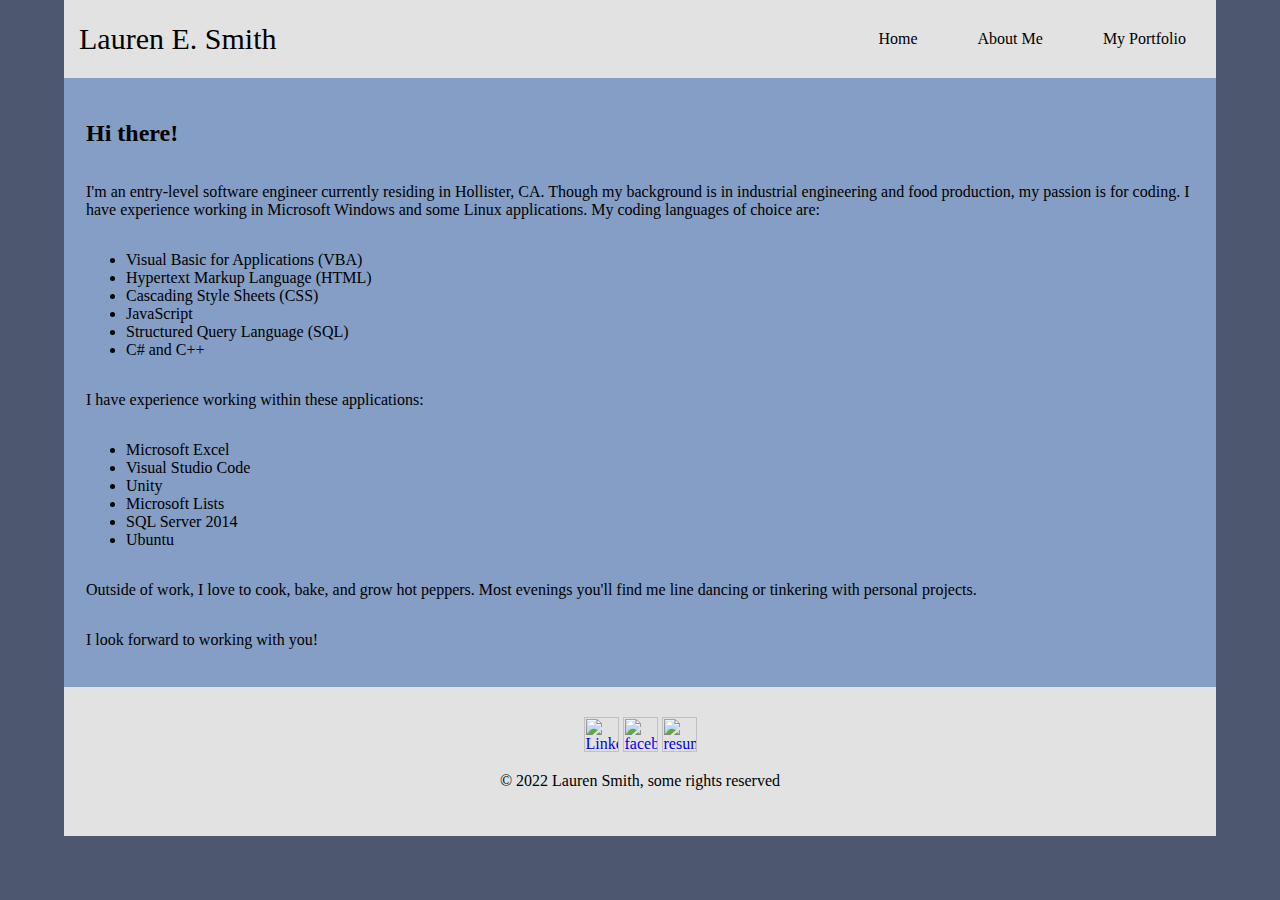
==== about.html @ 127b61e2 "first commit with personal site version 2" ====
<html>
    <Head>
        <link rel="stylesheet" href="index.css"/>
        <link rel="stylesheet" href="https://fonts.googleapis.com/icon?family=Material+Icons">
        <script type="text/javascript" src="index.js"></script>
    </Head>

    <Body>
        <header>
            <div class="nameAndNav">
                <span class="name">Lauren E. Smith</span>
                <nav>
                    <a href="./index.html">Home</a>
                    <a href="./about.html">About Me</a>
                    <a href="./portfolio.html">My Portfolio</a>
                </nav>
            </div>
            
            <div class="dropdown">
                <button onclick="myFunction()" class="material-icons">menu</button>
                <div id="myDropdown" class="dropdown-content">
                    <a href="./index.html">Home</a>
                    <a href="./about.html">About Me</a>
                    <a href="./portfolio.html">My Portfolio</a>
                </div>
            </div> 
        </header>

        <main class="hi-there">
            <h2>Hi there!</h2>
                <p>I'm an entry-level software engineer currently residing in Hollister, CA. Though my background is in industrial engineering and food production, my passion is for coding. I have experience working in Microsoft Windows and some Linux applications. My coding languages of choice are:</p>
                <ul>
                    <li>Visual Basic for Applications (VBA)</li>
                    <li>Hypertext Markup Language (HTML)</li>
                    <li>Cascading Style Sheets (CSS)</li>
                    <li>JavaScript</li>
                    <li>Structured Query Language (SQL)</li>
                    <li>C# and C++</li>
                </ul>
                <p>I have experience working within these applications:</p>
                <ul>
                    <li>Microsoft Excel</li>
                    <li>Visual Studio Code</li>
                    <li>Unity</li>
                    <li>Microsoft Lists</li>
                    <li>SQL Server 2014</li>
                    <li>Ubuntu</li>
                </ul>
                <p>Outside of work, I love to cook, bake, and grow hot peppers. Most evenings you'll find me line dancing or tinkering with personal projects.</p>
                <p>I look forward to working with you!</p>
        </main>

        <footer>
            <a href="https://www.linkedin.com/in/lauren-smith-bb581b9a/" target="_blank"><img border:0 width="35px" height="35px" alt="LinkedIn_logo_initials" src="https://upload.wikimedia.org/wikipedia/commons/thumb/c/ca/LinkedIn_logo_initials.png/768px-LinkedIn_logo_initials.png"></a>
            <a href="https://www.facebook.com/ruth.everglade/" target="_blank"><img border:0 width="35px" height="35px" alt="facebook-logo-png-transparent-background" src="https://theacademy.la/wp-content/uploads/2017/04/facebook-logo-png-transparent-background.png"></a>
            <a href="./Lauren Smith Resume - 1_16_2022.pdf" target="_blank"><img border:0 width="35px" height="35px" alt="resume-icon" src="https://t3.ftcdn.net/jpg/03/77/85/04/360_F_377850455_Gk0rRBzegH6YX9SZK9YbgyYyLwrVb9zi.jpg"></a>

            <p>&copy; 2022 Lauren Smith, some rights reserved</p>
        </footer>
    </Body>
</html>
---- index.css ----
* {
    box-sizing:border-box;
    font-family:'Georgia';
}

body {
    margin:0 auto;
    max-width:90%;
    background-color:rgb(77, 88, 110);
}

/* link formatting */
header a {
    color: rgb(0, 0, 0);
    background-color:transparent;
    text-decoration:none;
    transition: all .3s;
    padding:30px;
}

header a:visited {
    color:rgb(0, 0, 0);
    background-color:transparent;
    text-decoration:none;
}

header a:hover {
    color: rgb(226, 226, 226);
    background-color:transparent;
    text-decoration:none;
    background:rgb(53, 82, 124);
}

/* header formatting */
.dropdown button, .dropdown-content {
    display:none;
}

header {
    background-color:rgb(226, 226, 226);
    display:flex;
}

.nameAndNav {
    display:flex;
    align-items:center;
    justify-content:space-between;
    flex-grow:50;
    
}

.name {
    font-family:'lucida handwriting';
    font-size:30px;
    padding-left:15px;
}

.nameAndNav nav {
    display:flex;
}

/* mobile mode */
@media screen and (max-width:800px) {

    /* dropdown menu */
    .dropdown button {
        display:flex;
        padding:10px;
        cursor:pointer;
    }
    
    .material-icons:hover, .material-icons:focus {
        background-color: rgb(53, 82, 124);
        color:white;
    }

    .dropdown {
        position:relative;
        text-align:center;
        float:right;
        margin-right:20px;
    }

    .dropdown-content {
        display: none;
        position: absolute;
        background-color: rgb(238, 238, 238);
        min-width: 160px;
        box-shadow: 0px 8px 16px 8px rgba(0,0,0,0.2);
        z-index: 1;
        right:0;
        overflow:auto;
    }

    .dropdown-content a {
        color: black;
        text-decoration: none;
        display: block;
        padding:20px;
    }

    .dropdown-content a:hover {
        background-color:rgb(53, 82, 124);
        color:rgb(226, 226, 226);
    }

    .show {
        display:block;
    }

    header a {
        display:none;
    }

    main {
        display:flex;
        flex-direction:column;
        align-items:center;
    }

    .quote {
        margin-bottom:30px;
        justify-content:center;
    }

    .profpic img {
        height:405px;
        width:auto;
        border: 5px rgb(75, 34, 34) outset;
        margin-bottom:30px;
        margin-right:20px;
    }
}

/* for About Me and My Portfolio pages */
.hi-there {     
    align-items:flex-start;
    flex-direction:column;
    padding:22px;
}

.hi-there a:visited {
    background-color:transparent;
    text-decoration:none;
    color:rgb(28, 28, 207);
}

/* main formatting */
main {
    background-color:rgb(132, 158, 197);
    display:flex;
    justify-content:center;
    align-items:center;
    padding-left:20px;
}

video {
    margin-bottom:20px;
}

@media screen and (max-width:800px) {
    video {
        width:385px;
    }
}

.quote {
    height:100px;
    width:460px;
    display:flex;
    flex-wrap:wrap;
    flex-direction:row-reverse;
    padding-right:10px;
}

@media screen and (min-width:800px) {
    .profpic img {
        border: 5px rgb(75, 34, 34) outset;
        height:617px;
        width:auto;
    }
}

/* footer formatting */
footer {
    text-align:center;
    background-color:rgb(226, 226, 226);
    padding-top:30px;
    padding-bottom:30px;
}

footer a img:hover {
    border:none;
    text-decoration:none;
    opacity:.8;
    background-color:none;
}
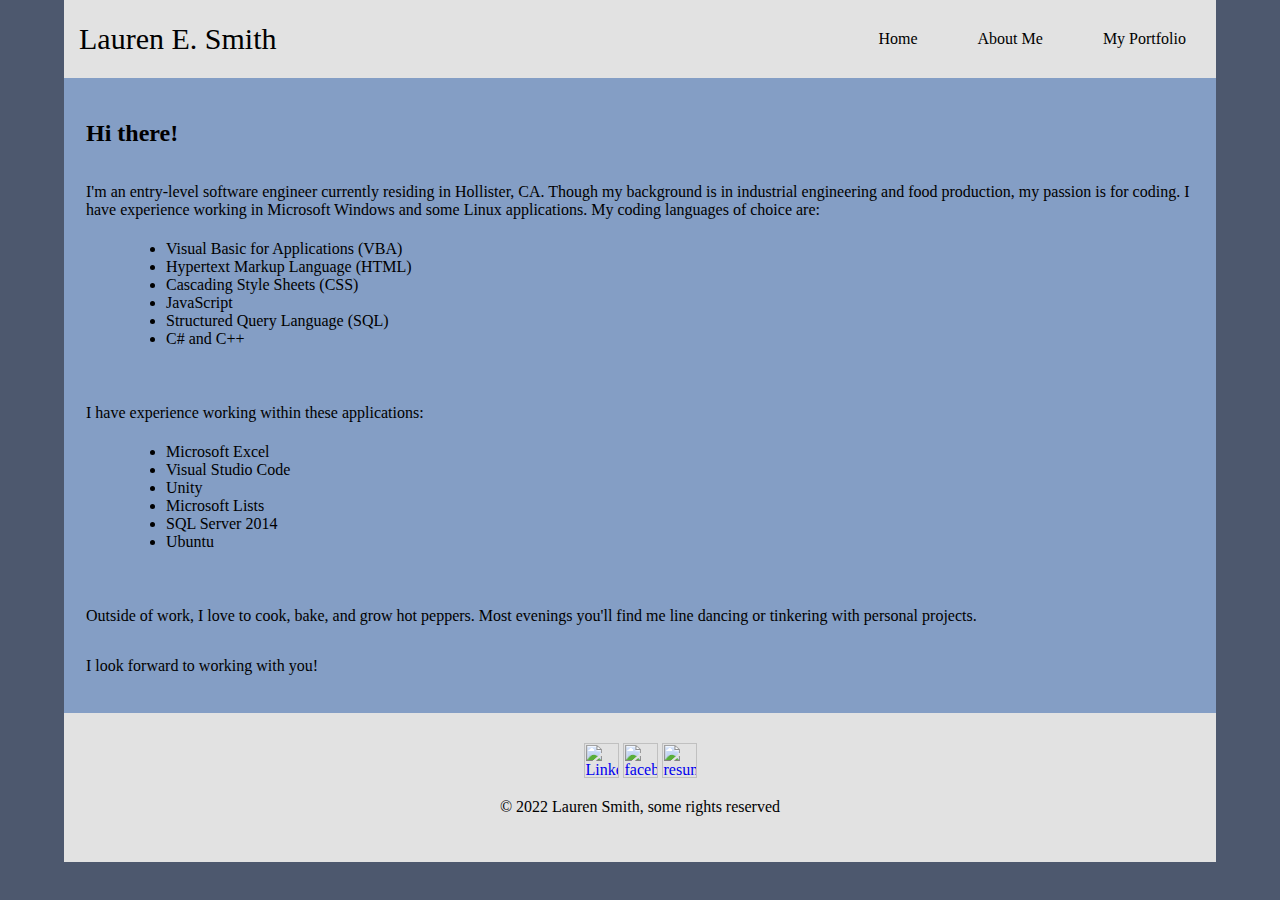
==== commit 9f3c6730: "added latest resume as of May 12 2022" ====
--- a/about.html
+++ b/about.html
@@ -1,61 +1,97 @@
 <html>
-    <Head>
-        <link rel="stylesheet" href="index.css"/>
-        <link rel="stylesheet" href="https://fonts.googleapis.com/icon?family=Material+Icons">
-        <script type="text/javascript" src="index.js"></script>
-    </Head>
+  <head>
+    <link rel="stylesheet" href="index.css" />
+    <link
+      rel="stylesheet"
+      href="https://fonts.googleapis.com/icon?family=Material+Icons"
+    />
+    <script type="text/javascript" src="index.js"></script>
+  </head>
 
-    <Body>
-        <header>
-            <div class="nameAndNav">
-                <span class="name">Lauren E. Smith</span>
-                <nav>
-                    <a href="./index.html">Home</a>
-                    <a href="./about.html">About Me</a>
-                    <a href="./portfolio.html">My Portfolio</a>
-                </nav>
-            </div>
-            
-            <div class="dropdown">
-                <button onclick="myFunction()" class="material-icons">menu</button>
-                <div id="myDropdown" class="dropdown-content">
-                    <a href="./index.html">Home</a>
-                    <a href="./about.html">About Me</a>
-                    <a href="./portfolio.html">My Portfolio</a>
-                </div>
-            </div> 
-        </header>
+  <body>
+    <header>
+      <div class="nameAndNav">
+        <span class="name">Lauren E. Smith</span>
+        <nav>
+          <a href="./index.html">Home</a>
+          <a href="./about.html">About Me</a>
+          <a href="./portfolio.html">My Portfolio</a>
+        </nav>
+      </div>
 
-        <main class="hi-there">
-            <h2>Hi there!</h2>
-                <p>I'm an entry-level software engineer currently residing in Hollister, CA. Though my background is in industrial engineering and food production, my passion is for coding. I have experience working in Microsoft Windows and some Linux applications. My coding languages of choice are:</p>
-                <ul>
-                    <li>Visual Basic for Applications (VBA)</li>
-                    <li>Hypertext Markup Language (HTML)</li>
-                    <li>Cascading Style Sheets (CSS)</li>
-                    <li>JavaScript</li>
-                    <li>Structured Query Language (SQL)</li>
-                    <li>C# and C++</li>
-                </ul>
-                <p>I have experience working within these applications:</p>
-                <ul>
-                    <li>Microsoft Excel</li>
-                    <li>Visual Studio Code</li>
-                    <li>Unity</li>
-                    <li>Microsoft Lists</li>
-                    <li>SQL Server 2014</li>
-                    <li>Ubuntu</li>
-                </ul>
-                <p>Outside of work, I love to cook, bake, and grow hot peppers. Most evenings you'll find me line dancing or tinkering with personal projects.</p>
-                <p>I look forward to working with you!</p>
-        </main>
+      <div class="dropdown">
+        <button onclick="myFunction()" class="material-icons">menu</button>
+        <div id="myDropdown" class="dropdown-content">
+          <a href="./index.html">Home</a>
+          <a href="./about.html">About Me</a>
+          <a href="./portfolio.html">My Portfolio</a>
+        </div>
+      </div>
+    </header>
 
-        <footer>
-            <a href="https://www.linkedin.com/in/lauren-smith-bb581b9a/" target="_blank"><img border:0 width="35px" height="35px" alt="LinkedIn_logo_initials" src="https://upload.wikimedia.org/wikipedia/commons/thumb/c/ca/LinkedIn_logo_initials.png/768px-LinkedIn_logo_initials.png"></a>
-            <a href="https://www.facebook.com/ruth.everglade/" target="_blank"><img border:0 width="35px" height="35px" alt="facebook-logo-png-transparent-background" src="https://theacademy.la/wp-content/uploads/2017/04/facebook-logo-png-transparent-background.png"></a>
-            <a href="./Lauren Smith Resume - 1_16_2022.pdf" target="_blank"><img border:0 width="35px" height="35px" alt="resume-icon" src="https://t3.ftcdn.net/jpg/03/77/85/04/360_F_377850455_Gk0rRBzegH6YX9SZK9YbgyYyLwrVb9zi.jpg"></a>
+    <main class="hi-there">
+      <h2>Hi there!</h2>
+      <p>
+        I'm an entry-level software engineer currently residing in Hollister,
+        CA. Though my background is in industrial engineering and food
+        production, my passion is for coding. I have experience working in
+        Microsoft Windows and some Linux applications. My coding languages of
+        choice are:
+      </p>
+      <ul>
+        <li>Visual Basic for Applications (VBA)</li>
+        <li>Hypertext Markup Language (HTML)</li>
+        <li>Cascading Style Sheets (CSS)</li>
+        <li>JavaScript</li>
+        <li>Structured Query Language (SQL)</li>
+        <li>C# and C++</li>
+      </ul>
+      <p>I have experience working within these applications:</p>
+      <ul>
+        <li>Microsoft Excel</li>
+        <li>Visual Studio Code</li>
+        <li>Unity</li>
+        <li>Microsoft Lists</li>
+        <li>SQL Server 2014</li>
+        <li>Ubuntu</li>
+      </ul>
+      <p>
+        Outside of work, I love to cook, bake, and grow hot peppers. Most
+        evenings you'll find me line dancing or tinkering with personal
+        projects.
+      </p>
+      <p>I look forward to working with you!</p>
+    </main>
 
-            <p>&copy; 2022 Lauren Smith, some rights reserved</p>
-        </footer>
-    </Body>
-</html>+    <footer>
+      <a
+        href="https://www.linkedin.com/in/lauren-smith-bb581b9a/"
+        target="_blank"
+        ><img
+          border:0
+          width="35px"
+          height="35px"
+          alt="LinkedIn_logo_initials"
+          src="https://upload.wikimedia.org/wikipedia/commons/thumb/c/ca/LinkedIn_logo_initials.png/768px-LinkedIn_logo_initials.png"
+      /></a>
+      <a href="https://www.facebook.com/ruth.everglade/" target="_blank"
+        ><img
+          border:0
+          width="35px"
+          height="35px"
+          alt="facebook-logo-png-transparent-background"
+          src="https://theacademy.la/wp-content/uploads/2017/04/facebook-logo-png-transparent-background.png"
+      /></a>
+      <a href="./Lauren Smith Resume - 5_10_2022.pdf" target="_blank"
+        ><img
+          border:0
+          width="35px"
+          height="35px"
+          alt="resume-icon"
+          src="https://t3.ftcdn.net/jpg/03/77/85/04/360_F_377850455_Gk0rRBzegH6YX9SZK9YbgyYyLwrVb9zi.jpg"
+      /></a>
+
+      <p>&copy; 2022 Lauren Smith, some rights reserved</p>
+    </footer>
+  </body>
+</html>
--- a/index.css
+++ b/index.css
@@ -1,197 +1,204 @@
 * {
-    box-sizing:border-box;
-    font-family:'Georgia';
+  box-sizing: border-box;
+  font-family: "Georgia";
 }
 
 body {
-    margin:0 auto;
-    max-width:90%;
-    background-color:rgb(77, 88, 110);
+  margin: 0 auto;
+  max-width: 90%;
+  background-color: rgb(77, 88, 110);
 }
 
 /* link formatting */
 header a {
-    color: rgb(0, 0, 0);
-    background-color:transparent;
-    text-decoration:none;
-    transition: all .3s;
-    padding:30px;
+  color: rgb(0, 0, 0);
+  background-color: transparent;
+  text-decoration: none;
+  transition: all 0.3s;
+  padding: 30px;
 }
 
 header a:visited {
-    color:rgb(0, 0, 0);
-    background-color:transparent;
-    text-decoration:none;
+  color: rgb(0, 0, 0);
+  background-color: transparent;
+  text-decoration: none;
 }
 
 header a:hover {
+  color: rgb(226, 226, 226);
+  background-color: transparent;
+  text-decoration: none;
+  background: rgb(53, 82, 124);
+}
+
+/* header formatting */
+.dropdown button,
+.dropdown-content {
+  display: none;
+}
+
+header {
+  background-color: rgb(226, 226, 226);
+  display: flex;
+}
+
+.nameAndNav {
+  display: flex;
+  align-items: center;
+  justify-content: space-between;
+  flex-grow: 50;
+}
+
+.name {
+  font-family: "lucida handwriting";
+  font-size: 30px;
+  padding-left: 15px;
+}
+
+.nameAndNav nav {
+  display: flex;
+}
+
+/* mobile mode */
+@media screen and (max-width: 800px) {
+  /* dropdown menu */
+  .dropdown button {
+    display: flex;
+    padding: 10px;
+    cursor: pointer;
+  }
+
+  .material-icons:hover,
+  .material-icons:focus {
+    background-color: rgb(53, 82, 124);
+    color: white;
+  }
+
+  .dropdown {
+    position: relative;
+    text-align: center;
+    float: right;
+    margin-right: 20px;
+  }
+
+  .dropdown-content {
+    display: none;
+    position: absolute;
+    background-color: rgb(238, 238, 238);
+    min-width: 160px;
+    box-shadow: 0px 8px 16px 8px rgba(0, 0, 0, 0.2);
+    z-index: 1;
+    right: 0;
+    overflow: auto;
+  }
+
+  .dropdown-content a {
+    color: black;
+    text-decoration: none;
+    display: block;
+    padding: 20px;
+  }
+
+  .dropdown-content a:hover {
+    background-color: rgb(53, 82, 124);
     color: rgb(226, 226, 226);
-    background-color:transparent;
-    text-decoration:none;
-    background:rgb(53, 82, 124);
-}
-
-/* header formatting */
-.dropdown button, .dropdown-content {
-    display:none;
-}
-
-header {
-    background-color:rgb(226, 226, 226);
-    display:flex;
-}
-
-.nameAndNav {
-    display:flex;
-    align-items:center;
-    justify-content:space-between;
-    flex-grow:50;
-    
-}
-
-.name {
-    font-family:'lucida handwriting';
-    font-size:30px;
-    padding-left:15px;
-}
-
-.nameAndNav nav {
-    display:flex;
-}
-
-/* mobile mode */
-@media screen and (max-width:800px) {
-
-    /* dropdown menu */
-    .dropdown button {
-        display:flex;
-        padding:10px;
-        cursor:pointer;
-    }
-    
-    .material-icons:hover, .material-icons:focus {
-        background-color: rgb(53, 82, 124);
-        color:white;
-    }
-
-    .dropdown {
-        position:relative;
-        text-align:center;
-        float:right;
-        margin-right:20px;
-    }
-
-    .dropdown-content {
-        display: none;
-        position: absolute;
-        background-color: rgb(238, 238, 238);
-        min-width: 160px;
-        box-shadow: 0px 8px 16px 8px rgba(0,0,0,0.2);
-        z-index: 1;
-        right:0;
-        overflow:auto;
-    }
-
-    .dropdown-content a {
-        color: black;
-        text-decoration: none;
-        display: block;
-        padding:20px;
-    }
-
-    .dropdown-content a:hover {
-        background-color:rgb(53, 82, 124);
-        color:rgb(226, 226, 226);
-    }
-
-    .show {
-        display:block;
-    }
-
-    header a {
-        display:none;
-    }
-
-    main {
-        display:flex;
-        flex-direction:column;
-        align-items:center;
-    }
-
-    .quote {
-        margin-bottom:30px;
-        justify-content:center;
-    }
-
-    .profpic img {
-        height:405px;
-        width:auto;
-        border: 5px rgb(75, 34, 34) outset;
-        margin-bottom:30px;
-        margin-right:20px;
-    }
+  }
+
+  .show {
+    display: block;
+  }
+
+  header a {
+    display: none;
+  }
+
+  main {
+    display: flex;
+    flex-direction: column;
+    align-items: center;
+  }
+
+  .quote {
+    margin-bottom: 30px;
+    justify-content: center;
+  }
+
+  .profpic img {
+    height: 405px;
+    width: auto;
+    border: 5px rgb(75, 34, 34) outset;
+    margin-bottom: 30px;
+    margin-right: 20px;
+  }
 }
 
 /* for About Me and My Portfolio pages */
-.hi-there {     
-    align-items:flex-start;
-    flex-direction:column;
-    padding:22px;
+.hi-there {
+  align-items: flex-start;
+  flex-direction: column;
+  padding: 22px;
 }
 
 .hi-there a:visited {
-    background-color:transparent;
-    text-decoration:none;
-    color:rgb(28, 28, 207);
+  background-color: transparent;
+  text-decoration: none;
+  color: rgb(28, 28, 207);
 }
 
 /* main formatting */
 main {
-    background-color:rgb(132, 158, 197);
-    display:flex;
-    justify-content:center;
-    align-items:center;
-    padding-left:20px;
+  background-color: rgb(132, 158, 197);
+  display: flex;
+  justify-content: center;
+  align-items: center;
+  padding-left: 20px;
 }
 
 video {
-    margin-bottom:20px;
-}
-
-@media screen and (max-width:800px) {
-    video {
-        width:385px;
-    }
+  margin-bottom: 20px;
+  margin-left: 60px;
+}
+
+@media screen and (max-width: 800px) {
+  video {
+    width: 385px;
+  }
 }
 
 .quote {
-    height:100px;
-    width:460px;
-    display:flex;
-    flex-wrap:wrap;
-    flex-direction:row-reverse;
-    padding-right:10px;
-}
-
-@media screen and (min-width:800px) {
-    .profpic img {
-        border: 5px rgb(75, 34, 34) outset;
-        height:617px;
-        width:auto;
-    }
+  height: 100px;
+  width: 460px;
+  display: flex;
+  flex-wrap: wrap;
+  flex-direction: row-reverse;
+  padding-right: 10px;
+}
+
+@media screen and (min-width: 800px) {
+  .profpic img {
+    border: 5px rgb(75, 34, 34) outset;
+    height: 617px;
+    width: auto;
+  }
+}
+
+ul {
+  margin-left: 40px;
+  margin-top: 5px;
+  margin-bottom: 40px;
 }
 
 /* footer formatting */
 footer {
-    text-align:center;
-    background-color:rgb(226, 226, 226);
-    padding-top:30px;
-    padding-bottom:30px;
+  text-align: center;
+  background-color: rgb(226, 226, 226);
+  padding-top: 30px;
+  padding-bottom: 30px;
 }
 
 footer a img:hover {
-    border:none;
-    text-decoration:none;
-    opacity:.8;
-    background-color:none;
-}+  border: none;
+  text-decoration: none;
+  opacity: 0.8;
+  background-color: none;
+}
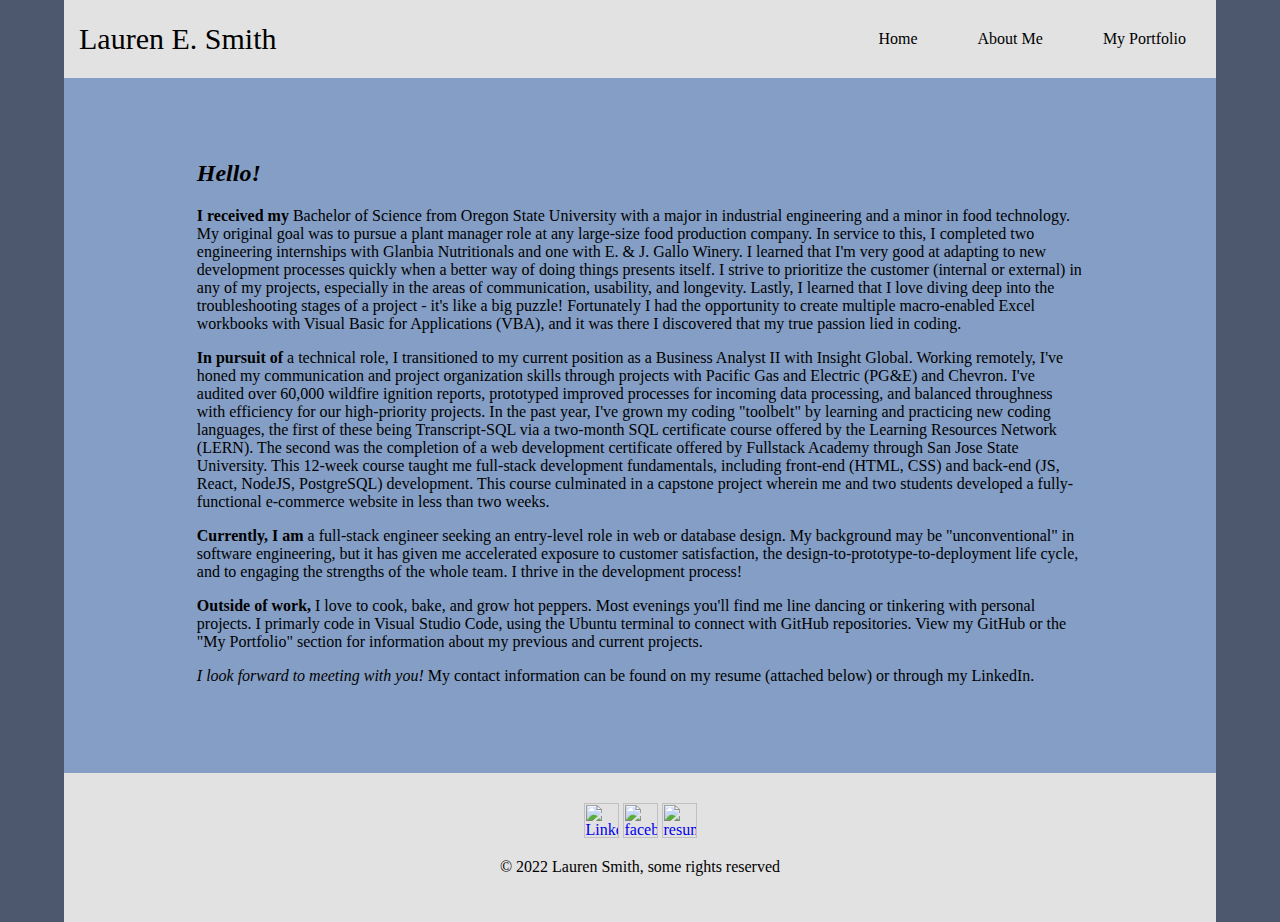
==== commit 72bed097: "first commit from Glaceon; added new resume, revised aboutMe and portfolio sections, added assets fo" ====
--- a/about.html
+++ b/about.html
@@ -30,37 +30,65 @@
     </header>
 
     <main class="hi-there">
-      <h2>Hi there!</h2>
-      <p>
-        I'm an entry-level software engineer currently residing in Hollister,
-        CA. Though my background is in industrial engineering and food
-        production, my passion is for coding. I have experience working in
-        Microsoft Windows and some Linux applications. My coding languages of
-        choice are:
-      </p>
-      <ul>
-        <li>Visual Basic for Applications (VBA)</li>
-        <li>Hypertext Markup Language (HTML)</li>
-        <li>Cascading Style Sheets (CSS)</li>
-        <li>JavaScript</li>
-        <li>Structured Query Language (SQL)</li>
-        <li>C# and C++</li>
-      </ul>
-      <p>I have experience working within these applications:</p>
-      <ul>
-        <li>Microsoft Excel</li>
-        <li>Visual Studio Code</li>
-        <li>Unity</li>
-        <li>Microsoft Lists</li>
-        <li>SQL Server 2014</li>
-        <li>Ubuntu</li>
-      </ul>
-      <p>
-        Outside of work, I love to cook, bake, and grow hot peppers. Most
-        evenings you'll find me line dancing or tinkering with personal
-        projects.
-      </p>
-      <p>I look forward to working with you!</p>
+      <section class="aboutMeText">
+        <h2><i>Hello!</i></h2>
+        <p>
+          <b>I received my</b> Bachelor of Science from Oregon State University
+          with a major in industrial engineering and a minor in food technology.
+          My original goal was to pursue a plant manager role at any large-size
+          food production company. In service to this, I completed two
+          engineering internships with Glanbia Nutritionals and one with E. & J.
+          Gallo Winery. I learned that I'm very good at adapting to new
+          development processes quickly when a better way of doing things
+          presents itself. I strive to prioritize the customer (internal or
+          external) in any of my projects, especially in the areas of
+          communication, usability, and longevity. Lastly, I learned that I love
+          diving deep into the troubleshooting stages of a project - it's like a
+          big puzzle! Fortunately I had the opportunity to create multiple
+          macro-enabled Excel workbooks with Visual Basic for Applications
+          (VBA), and it was there I discovered that my true passion lied in
+          coding.
+        </p>
+        <p>
+          <b>In pursuit of</b> a technical role, I transitioned to my current
+          position as a Business Analyst II with Insight Global. Working
+          remotely, I've honed my communication and project organization skills
+          through projects with Pacific Gas and Electric (PG&E) and Chevron.
+          I've audited over 60,000 wildfire ignition reports, prototyped
+          improved processes for incoming data processing, and balanced
+          throughness with efficiency for our high-priority projects. In the
+          past year, I've grown my coding "toolbelt" by learning and practicing
+          new coding languages, the first of these being Transcript-SQL via a
+          two-month SQL certificate course offered by the Learning Resources
+          Network (LERN). The second was the completion of a web development
+          certificate offered by Fullstack Academy through San Jose State
+          University. This 12-week course taught me full-stack development
+          fundamentals, including front-end (HTML, CSS) and back-end (JS, React,
+          NodeJS, PostgreSQL) development. This course culminated in a capstone
+          project wherein me and two students developed a fully-functional
+          e-commerce website in less than two weeks.
+        </p>
+        <p>
+          <b>Currently, I am</b> a full-stack engineer seeking an entry-level
+          role in web or database design. My background may be "unconventional"
+          in software engineering, but it has given me accelerated exposure to
+          customer satisfaction, the design-to-prototype-to-deployment life
+          cycle, and to engaging the strengths of the whole team. I thrive in
+          the development process!
+        </p>
+        <p>
+          <b>Outside of work,</b> I love to cook, bake, and grow hot peppers.
+          Most evenings you'll find me line dancing or tinkering with personal
+          projects. I primarly code in Visual Studio Code, using the Ubuntu
+          terminal to connect with GitHub repositories. View my GitHub or the
+          "My Portfolio" section for information about my previous and current
+          projects.
+        </p>
+        <p>
+          <i>I look forward to meeting with you!</i> My contact information can
+          be found on my resume (attached below) or through my LinkedIn.
+        </p>
+      </section>
     </main>
 
     <footer>
@@ -82,7 +110,7 @@
           alt="facebook-logo-png-transparent-background"
           src="https://theacademy.la/wp-content/uploads/2017/04/facebook-logo-png-transparent-background.png"
       /></a>
-      <a href="./Lauren Smith Resume - 5_10_2022.pdf" target="_blank"
+      <a href="./Lauren Smith Resume - 5_17_2022.pdf" target="_blank"
         ><img
           border:0
           width="35px"
--- a/index.css
+++ b/index.css
@@ -132,19 +132,6 @@
   }
 }
 
-/* for About Me and My Portfolio pages */
-.hi-there {
-  align-items: flex-start;
-  flex-direction: column;
-  padding: 22px;
-}
-
-.hi-there a:visited {
-  background-color: transparent;
-  text-decoration: none;
-  color: rgb(28, 28, 207);
-}
-
 /* main formatting */
 main {
   background-color: rgb(132, 158, 197);
@@ -154,14 +141,80 @@
   padding-left: 20px;
 }
 
+/* About Me */
+.hi-there {
+  flex-direction: column;
+  padding: 22px;
+}
+
+.aboutMeText {
+  width: 80%;
+  margin-top: 40px;
+  margin-bottom: 50px;
+}
+
+.hi-there a:visited {
+  background-color: transparent;
+  text-decoration: none;
+  color: rgb(28, 28, 207);
+}
+
+/* My Portfolio */
+.portfolio-body {
+  display: flex;
+  flex-direction: column;
+  background-color: rgb(132, 158, 197);
+}
+
+.pastWork {
+  display: flex;
+  flex-direction: column;
+  align-items: center;
+}
+
+.projectBlurb {
+  width: 80%;
+  display: flex;
+  justify-content: space-between;
+  align-items: center;
+  margin: 10px;
+}
+
+.details {
+  width: 600px;
+  margin-left: 30px;
+  background-color: rgb(226, 226, 226);
+  box-shadow: 3px 3px 3px black;
+  padding: 10px;
+}
+
+.siteLink {
+  text-decoration: none;
+  color: rgb(33, 95, 188);
+  font-size: 20px;
+}
+
+.siteLink:hover {
+  color: rgb(177, 208, 255);
+}
+
+iframe {
+  height: 400px;
+  width: 50%;
+}
+
 video {
-  margin-bottom: 20px;
-  margin-left: 60px;
+  height: 375px;
+  width: 50%;
 }
 
 @media screen and (max-width: 800px) {
   video {
     width: 385px;
+  }
+
+  iframe {
+    width: 50%;
   }
 }
 
@@ -184,7 +237,7 @@
 
 ul {
   margin-left: 40px;
-  margin-top: 5px;
+  margin-top: 10px;
   margin-bottom: 40px;
 }
 
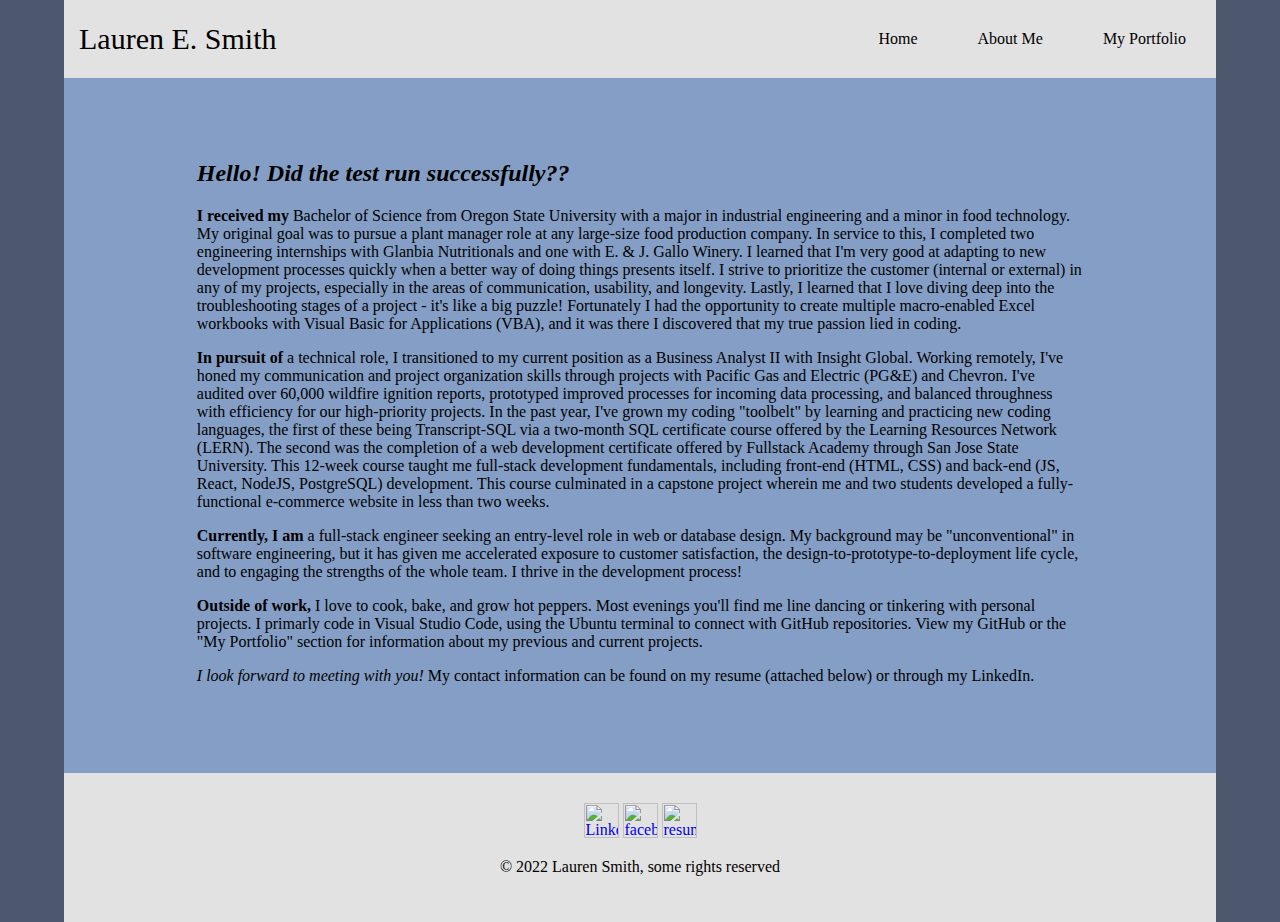
==== commit 90aaae83: "testing QA Wolf test" ====
--- a/about.html
+++ b/about.html
@@ -7,6 +7,8 @@
     />
     <script type="text/javascript" src="index.js"></script>
   </head>
+
+  <!-- this push/commit is to confirm that the QA Wolf test will run on deployment to Netlify and/or GitHub -->
 
   <body>
     <header>
@@ -31,7 +33,7 @@
 
     <main class="hi-there">
       <section class="aboutMeText">
-        <h2><i>Hello!</i></h2>
+        <h2><i>Hello! Did the test run successfully??</i></h2>
         <p>
           <b>I received my</b> Bachelor of Science from Oregon State University
           with a major in industrial engineering and a minor in food technology.
@@ -110,7 +112,7 @@
           alt="facebook-logo-png-transparent-background"
           src="https://theacademy.la/wp-content/uploads/2017/04/facebook-logo-png-transparent-background.png"
       /></a>
-      <a href="./Lauren Smith Resume - 5_17_2022.pdf" target="_blank"
+      <a href="./Lauren Smith Resume - 5_22_2022.pdf" target="_blank"
         ><img
           border:0
           width="35px"
--- a/index.css
+++ b/index.css
@@ -177,14 +177,15 @@
   display: flex;
   justify-content: space-between;
   align-items: center;
-  margin: 10px;
+  margin-top: 30px;
+  margin-bottom: 30px;
 }
 
 .details {
   width: 600px;
   margin-left: 30px;
   background-color: rgb(226, 226, 226);
-  box-shadow: 3px 3px 3px black;
+  box-shadow: 5px 5px 5px black;
   padding: 10px;
 }
 
@@ -196,6 +197,96 @@
 
 .siteLink:hover {
   color: rgb(177, 208, 255);
+}
+
+.capstonePicturesSection {
+  display: flex;
+  flex-wrap: wrap;
+  justify-content: space-around;
+}
+
+.capstonePic {
+  height: 200px;
+  margin: 5px;
+  transition: transform 0.2s;
+  box-shadow: 5px 5px 5px black;
+}
+
+.capstonePic:hover {
+  transform: scale(1.2);
+  cursor: pointer;
+}
+
+#modal1,
+#modal2,
+#modal3 {
+  display: none;
+  position: fixed;
+  z-index: 1;
+  padding-top: 100px;
+  left: 0;
+  top: 0;
+  width: 100%;
+  height: 100%;
+  overflow: auto;
+  background-color: rgb(0, 0, 0); /* Fallback color */
+  background-color: rgba(0, 0, 0, 0.9); /* Black w/ opacity */
+}
+
+.modal-pic {
+  margin: auto;
+  display: block;
+  width: 80%;
+  max-width: 1200px;
+}
+
+#caption {
+  margin: auto;
+  display: block;
+  width: 80%;
+  max-width: 700px;
+  text-align: center;
+  color: #ccc;
+  padding: 10px 0;
+  height: 150px;
+}
+
+.modal-pic,
+#caption {
+  animation-name: zoom;
+  animation-duration: 0.5s;
+}
+
+@keyframes zoom {
+  from {
+    transform: scale(0);
+  }
+  to {
+    transform: scale(1);
+  }
+}
+
+.close {
+  position: absolute;
+  top: 15px;
+  right: 35px;
+  color: whitesmoke;
+  font-size: 40px;
+  font-weight: bold;
+  transition: 0.3s;
+}
+
+.close:hover,
+.close:focus {
+  color: #bbb;
+  text-decoration: none;
+  cursor: pointer;
+}
+
+@media only screen and (max-width: 700px) {
+  .modal-pic {
+    width: 100%;
+  }
 }
 
 iframe {
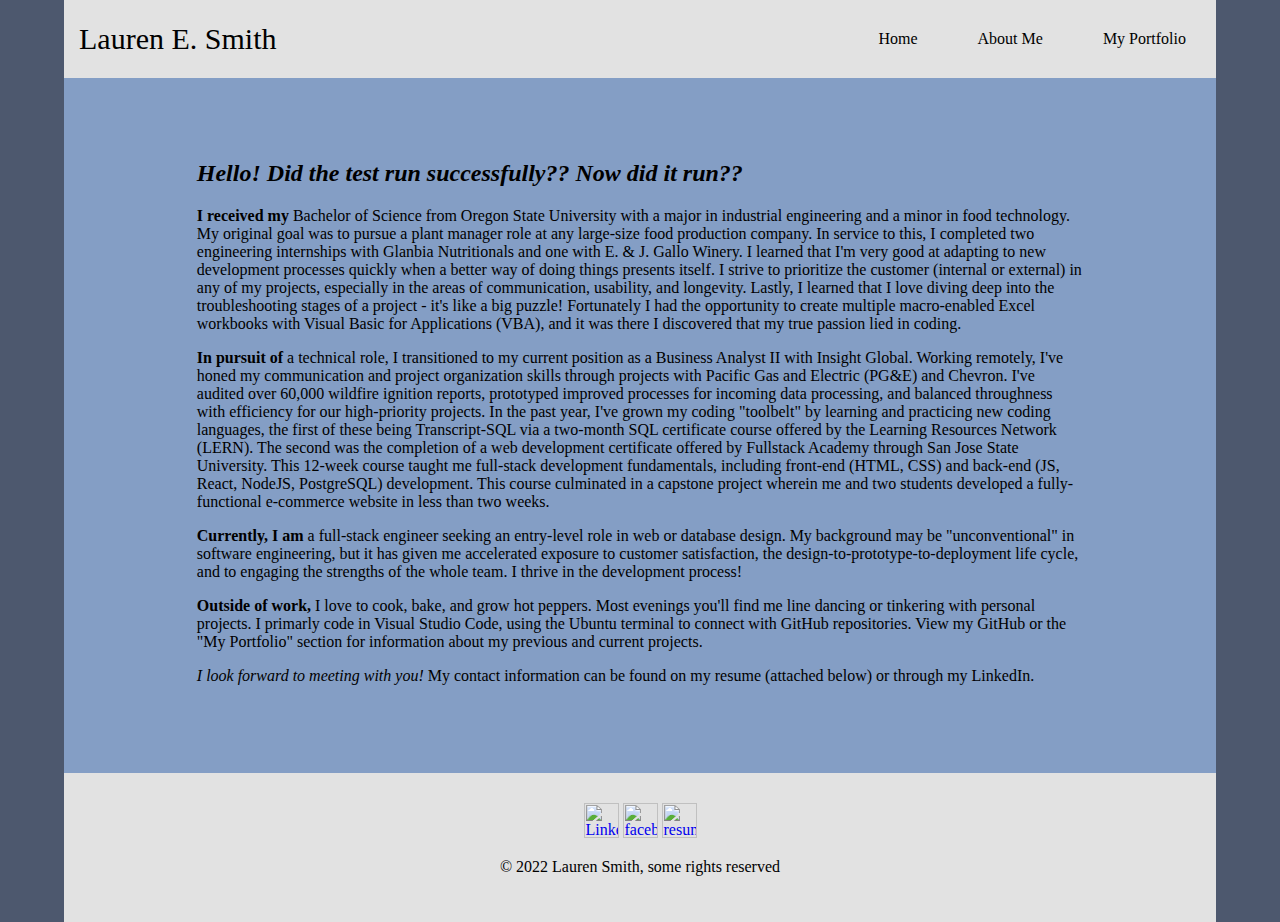
==== commit c7b5ea6d: "maybe this time" ====
--- a/about.html
+++ b/about.html
@@ -33,7 +33,7 @@
 
     <main class="hi-there">
       <section class="aboutMeText">
-        <h2><i>Hello! Did the test run successfully??</i></h2>
+        <h2><i>Hello! Did the test run successfully?? Now did it run??</i></h2>
         <p>
           <b>I received my</b> Bachelor of Science from Oregon State University
           with a major in industrial engineering and a minor in food technology.
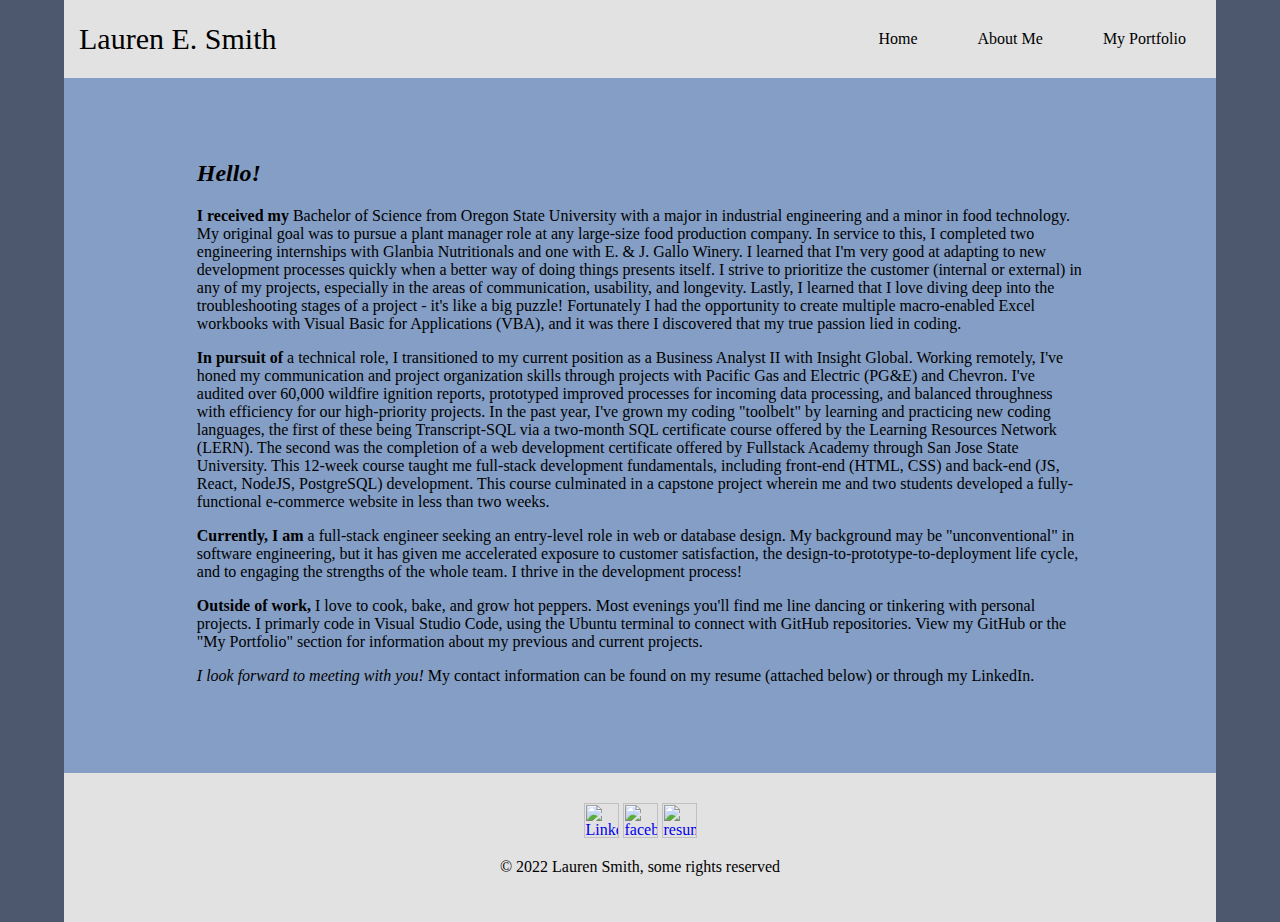
==== commit b3e73585: "completed testing QA Wolf; the current test checks that every link works as it should" ====
--- a/about.html
+++ b/about.html
@@ -7,8 +7,6 @@
     />
     <script type="text/javascript" src="index.js"></script>
   </head>
-
-  <!-- this push/commit is to confirm that the QA Wolf test will run on deployment to Netlify and/or GitHub -->
 
   <body>
     <header>
@@ -33,7 +31,7 @@
 
     <main class="hi-there">
       <section class="aboutMeText">
-        <h2><i>Hello! Did the test run successfully?? Now did it run??</i></h2>
+        <h2><i>Hello!</i></h2>
         <p>
           <b>I received my</b> Bachelor of Science from Oregon State University
           with a major in industrial engineering and a minor in food technology.
